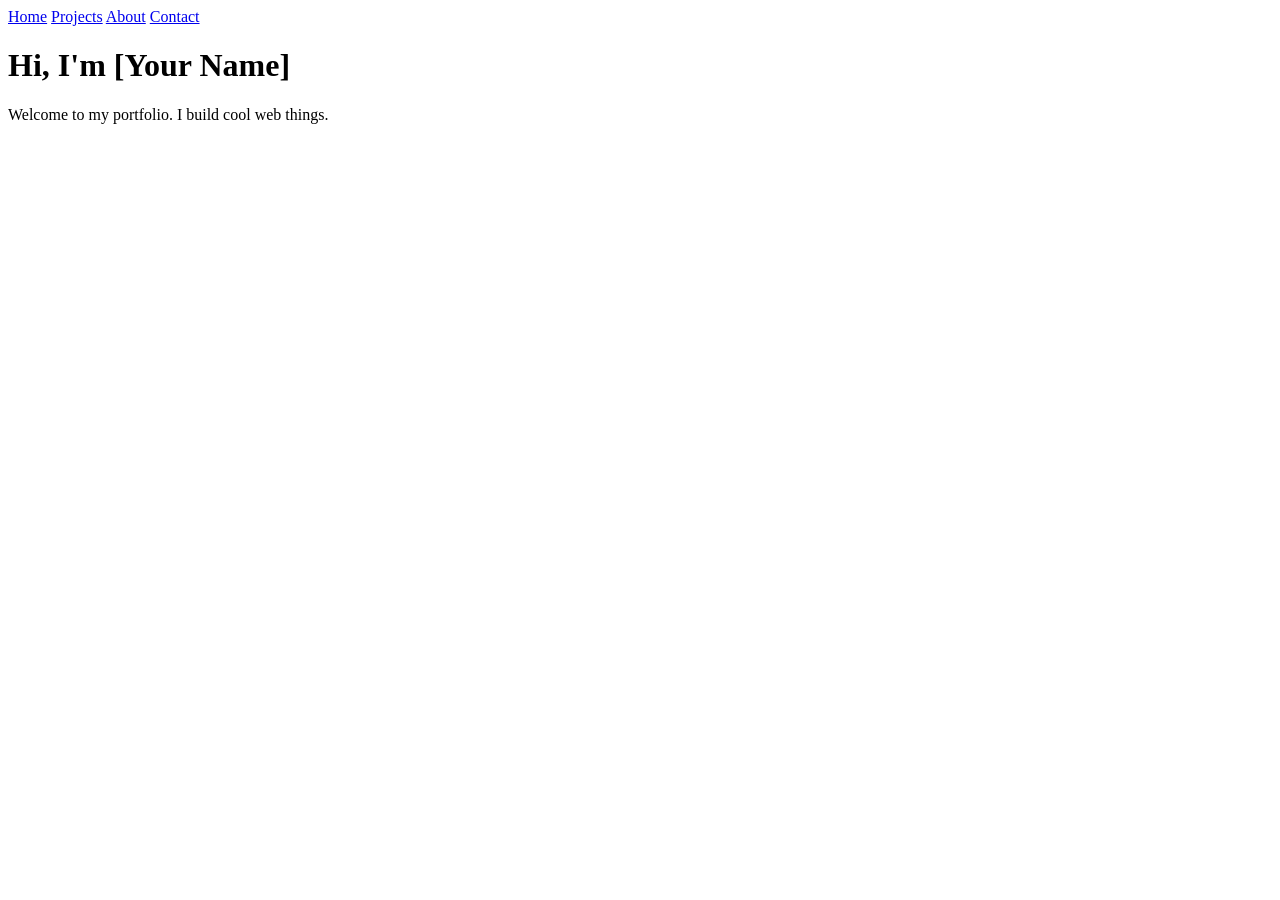
==== index.html @ 1b552c98 "Create index.html" ====
<!DOCTYPE html>
<html lang="en">
<head>
    <meta charset="UTF-8">
    <meta name="viewport" content="width=device-width, initial-scale=1.0">
    <title>Home | My Portfolio</title>
    <link rel="stylesheet" href="style.css">
</head>
<body>
    <nav>
        <a href="index.html">Home</a>
        <a href="projects.html">Projects</a>
        <a href="about.html">About</a>
        <a href="contact.html">Contact</a>
    </nav>
    <main>
        <h1>Hi, I'm [Your Name]</h1>
        <p>Welcome to my portfolio. I build cool web things.</p>
    </main>
</body>
</html>
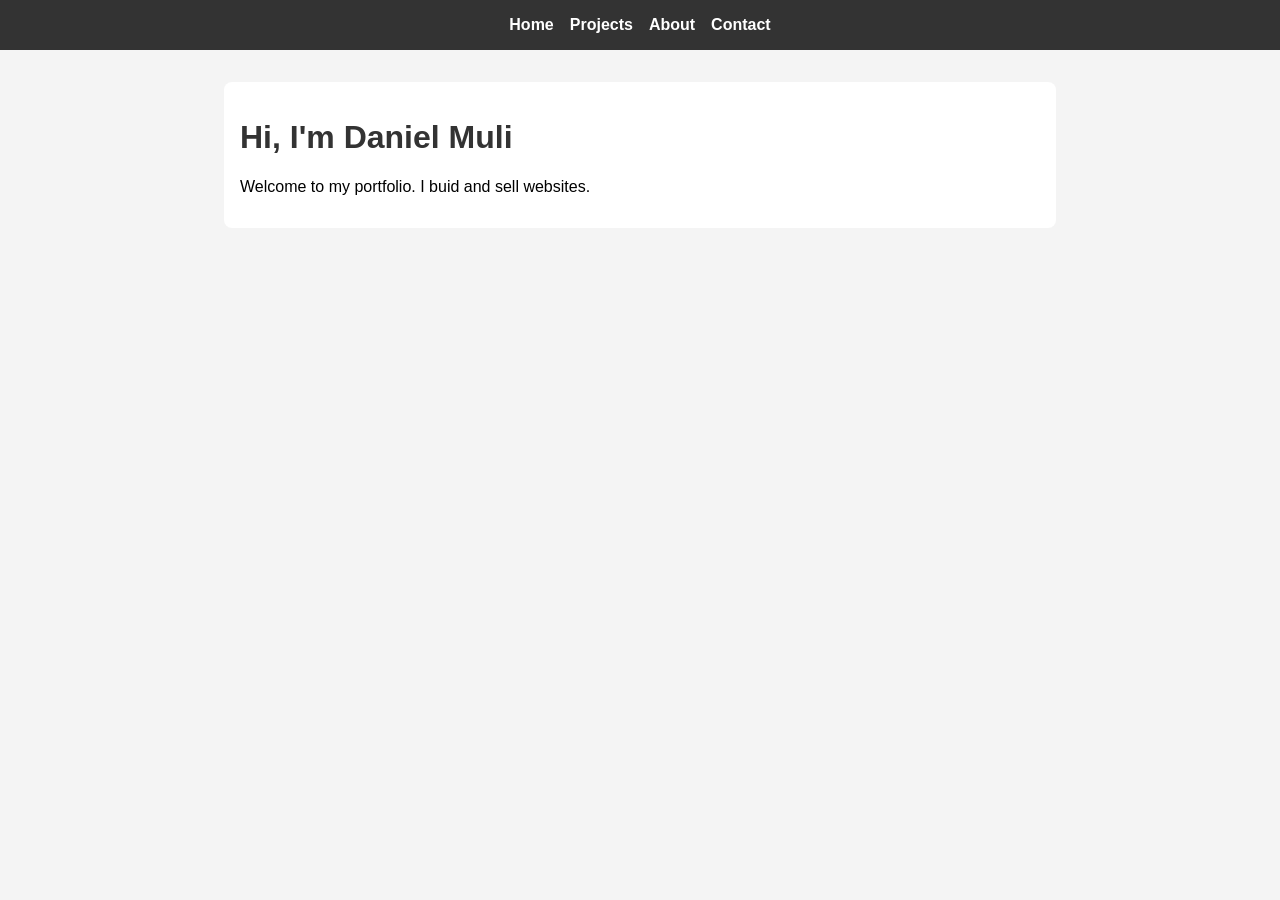
==== commit 28f8999b: "Update index.html" ====
--- a/index.html
+++ b/index.html
@@ -14,8 +14,8 @@
         <a href="contact.html">Contact</a>
     </nav>
     <main>
-        <h1>Hi, I'm [Your Name]</h1>
-        <p>Welcome to my portfolio. I build cool web things.</p>
+        <h1>Hi, I'm Daniel Muli</h1>
+        <p>Welcome to my portfolio. I buid and sell websites.</p>
     </main>
 </body>
 </html>
--- a/style.css
+++ b/style.css
@@ -0,0 +1,47 @@
+body {
+    font-family: Arial, sans-serif;
+    margin: 0;
+    padding: 0;
+    background: #f4f4f4;
+}
+nav {
+    background: #333;
+    padding: 1rem;
+    display: flex;
+    flex-wrap: wrap;
+    justify-content: center;
+    gap: 1rem;
+}
+nav a {
+    color: white;
+    text-decoration: none;
+    font-weight: bold;
+}
+nav a:hover {
+    text-decoration: underline;
+}
+main {
+    max-width: 800px;
+    margin: 2rem auto;
+    padding: 1rem;
+    background: white;
+    border-radius: 8px;
+}
+h1 {
+    color: #333;
+}
+form input, form textarea {
+    width: 100%;
+    padding: 0.5rem;
+    margin: 0.5rem 0;
+    border: 1px solid #ccc;
+    border-radius: 4px;
+}
+button {
+    background: #333;
+    color: white;
+    border: none;
+    padding: 0.7rem 1.5rem;
+    border-radius: 4px;
+    cursor: pointer;
+}
